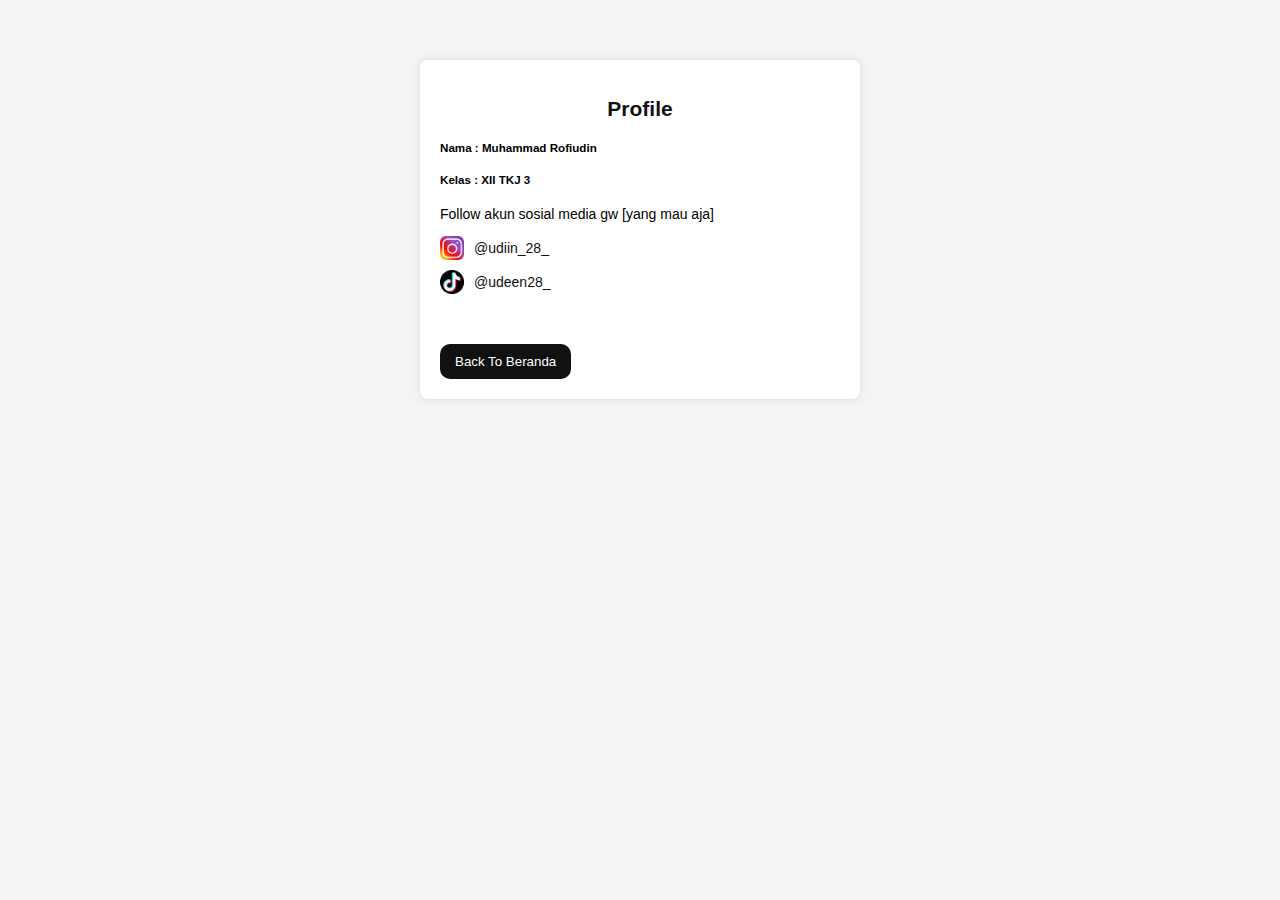
==== profile.html @ c2a79e63 "Add files via upload" ====
<!DOCTYPE html>
<html lang="en">
<head>
  <meta charset="UTF-8">
  <meta name="viewport" content="width=device-width, initial-scale=1.0">
  <title>Profile Menu</title>
  <link rel="stylesheet" href="style 2.css">
</head>
<body>
  <div class="profile-menu">
    <h2>Profile </h2>
    <h5>Nama : Muhammad Rofiudin</h5>
    <h5>Kelas : XII TKJ 3</h5>
    <p>Follow akun sosial media gw [yang mau aja]</p>
    <ul>
      <li><a href="https://www.instagram.com/udiin_28_/" target="_blank"><img src="[data-uri]" alt="Instagram"> @udiin_28_</a></li>
      <li><a href="https://www.tiktok.com/@udeen28_" target="_blank"><img src="[data-uri]" alt="Tiktok">@udeen28_</a></li>
      <!-- Tambahkan tautan dan ikon untuk platform lainnya sesuai kebutuhan -->
    </ul>
    <button class="home-button" onclick="goHome()">Back To Beranda</button>
  </div>
  <script src="script.js"></script>
</body>
</html>
---- style 2.css ----
body {
    font-family: Arial, sans-serif;
    margin: 0;
    padding: 0;
    background-color: #f4f4f4;
  }
  body {
    font-size: 16px;
  }
  @media only screen and (max-width: 600px) {
  }
    body {
      font-size: 14px;
    }
  .profile-menu {
    max-width: 400px;
    margin: 60px auto;
    padding: 20px;
    background-color: #fff;
    border-radius: 8px;
    box-shadow: 0 0 10px rgba(0, 0, 0, 0.1);
  }
  @media only screen and (max-width: 600px) {
    nav {
      display: block;
    }
    nav a {
      display: block;
      margin-bottom: 10px;
    }
  }
  
  .profile-menu h2 {
    text-align: center;
    color: #111111;
  }
  
  .profile-menu ul {
    list-style: none;
    padding: 0;
  }
  
  .profile-menu li {
    margin: 10px 0;
  }
  
  .profile-menu a {
    text-decoration: none;
    color: #111111;
    display: flex;
    align-items: center;
  }
  
  .profile-menu img {
    width: 24px;
    height: 24px;
    margin-right: 10px;
  }
  .home-button {
      display: block;
      margin-top: 50px;
      padding: 10px 15px;
      background-color: #111111;
      color: #fff;
      border: none;
      border-radius: 10px;
      cursor: pointer;
  }
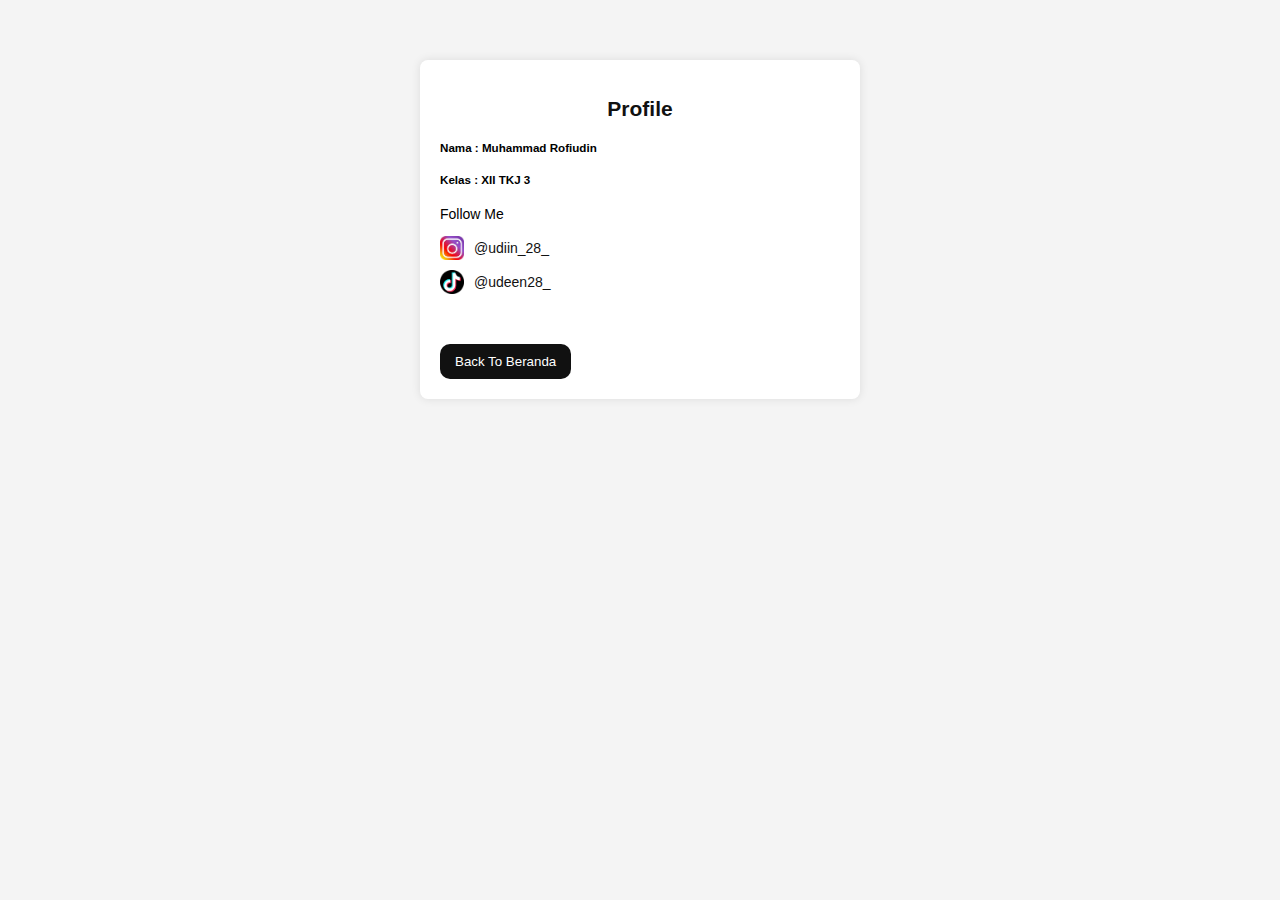
==== commit 01083057: "Update profile.html" ====
--- a/profile.html
+++ b/profile.html
@@ -11,7 +11,7 @@
     <h2>Profile </h2>
     <h5>Nama : Muhammad Rofiudin</h5>
     <h5>Kelas : XII TKJ 3</h5>
-    <p>Follow akun sosial media gw [yang mau aja]</p>
+    <p>Follow Me</p>
     <ul>
       <li><a href="https://www.instagram.com/udiin_28_/" target="_blank"><img src="[data-uri]" alt="Instagram"> @udiin_28_</a></li>
       <li><a href="https://www.tiktok.com/@udeen28_" target="_blank"><img src="[data-uri]" alt="Tiktok">@udeen28_</a></li>
